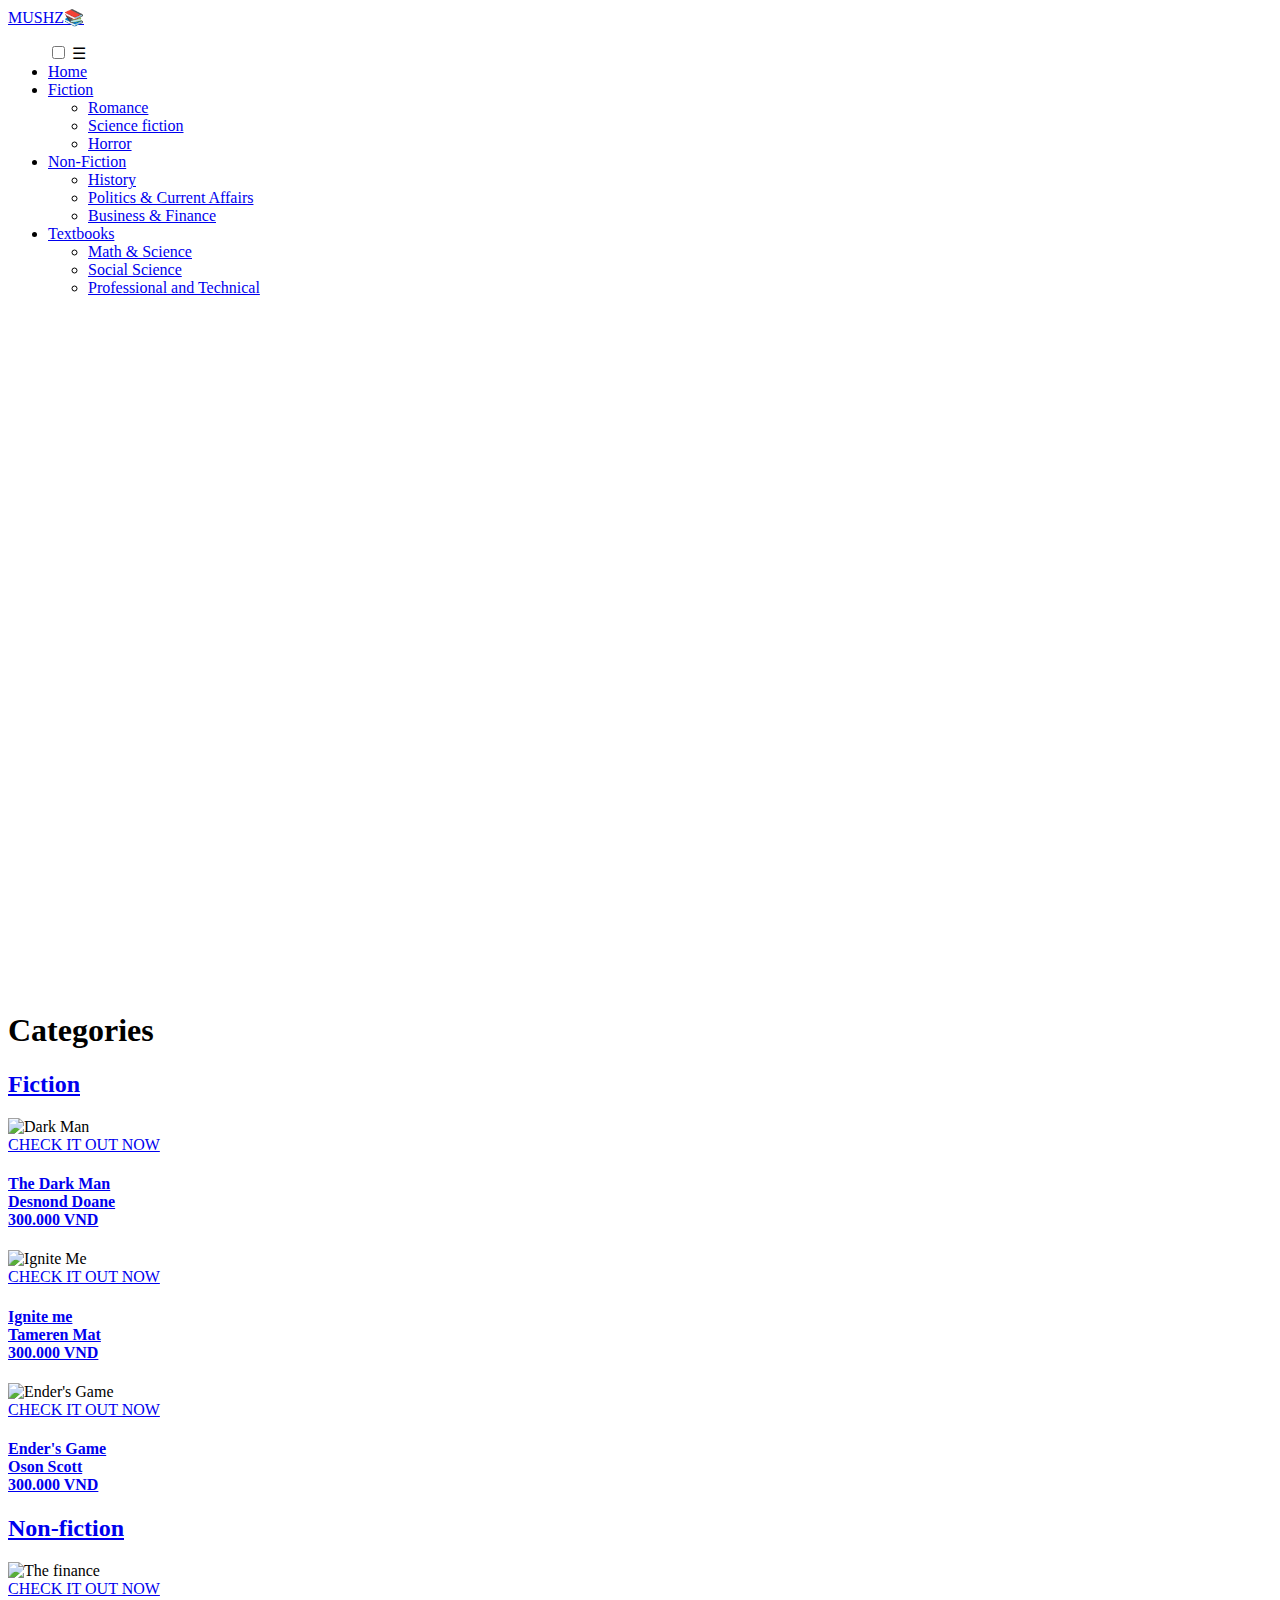
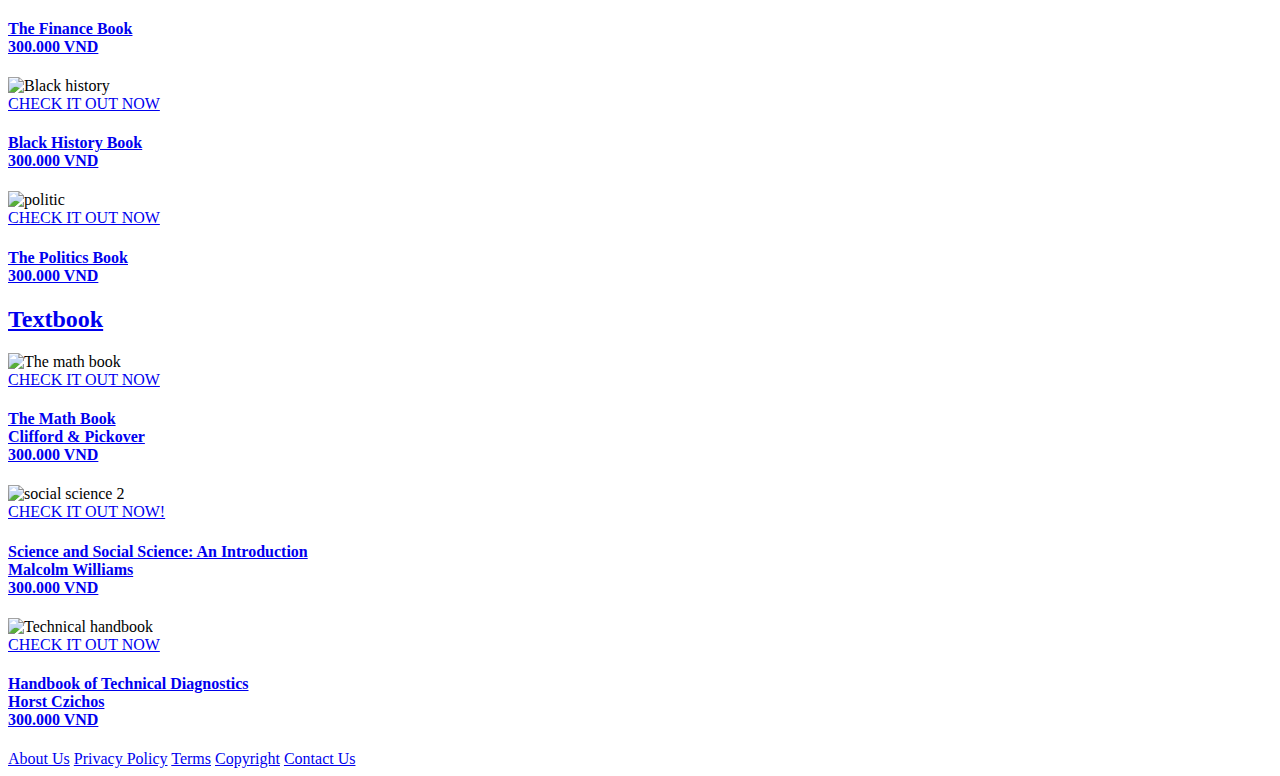
==== index.html @ 6c6219ea "change index html" ====
<!--  RMIT University Vietnam
  Course: COSC2430 Web Programming
  Semester: 2023A
  Assessment: Assignment 1
  Author: Vũ Tiến Quang
  ID: S3981278
  Acknowledgement: Acknowledge the resources that you use here.
-->
<!DOCTYPE html>
<html lang="en">
<head>
    <meta charset="UTF-8">
    <meta http-equiv="X-UA-Compatible" content="IE=edge">
    <meta name="viewport" content="width=device-width, initial-scale=1.0">
    <title>Mushz's bookshop</title>
    <link rel="stylesheet" href="style.css">
</head>
<body>
    <!--HEADERS STARTS-->
    <header>
        <nav class="navbar">
            <!-- LOGO -->
            <div class="logo"><a href="/index.html">MUSHZ📚</a></div>

            <!-- NAVIGATION MENU -->
            <ul class="nav-links">

                <!-- USING CHECKBOX HACK -->
                <input type="checkbox" id="checkbox_toggle" />
                <label for="checkbox_toggle" class="hamburger">&#9776;</label>

                <!-- NAVIGATION MENUS -->
                <div class="menu">

                    <li><a href="/index.html">Home</a></li>
                    <!-- FICTION DROPDOWN -->
                    <li class="menu-item">
                        <a href="/fiction.html">Fiction</a>

                        <!-- DROPDOWN MENU -->
                        <ul class="dropdown">
                            <li><a href="/">Romance</a></li>
                            <li><a href="/">Science fiction</a></li>
                            <li><a href="/">Horror</a></li>
                        </ul>
                    </li>   
                    <!-- NON-FICTION DROPDOWN -->
                    <li class="menu-item">
                        <a href="/non-fiction.html">Non-Fiction</a>

                        <!-- DROPDOWN MENU -->
                        <ul class="dropdown">
                            <li><a href="/">History</a></li>
                            <li><a href="/">Politics & Current Affairs</a></li>
                            <li><a href="/">Business & Finance</a></li>
                        </ul>
                    </li>   
                    <!-- TEXTBOOK DROPDOWN -->
                    <li class="menu-item">
                        <a href="/textbooks.html">Textbooks</a>

                        <!-- DROPDOWN MENU -->
                        <ul class="dropdown">
                            <li><a href="/">Math & Science</a></li>
                            <li><a href="/">Social Science</a></li>
                            <li><a href="/">Professional and Technical</a></li>
                        </ul>
                    </li>   
                </div>
            </ul>
        </nav>
    </header>
    <!-- HEADER ENDS -->
    <!-- INTRO VIDEO -->
    <div class="intro_video">
        <iframe 
            width="1198" height="674" 
            src="https://www.youtube.com/embed/AUw7laSlcbo" 
            title="Reading Changes your Brain, let me explain." 
            frameborder="0" allow="accelerometer; autoplay; clipboard-write; encrypted-media; gyroscope; picture-in-picture; web-share" allowfullscreen>
        </iframe>
    </div>
    
    <!-- BODY  -->
    <h1>Categories</h1>
    <!-- Cat 1 -->
    <section class="rack">
        <!-- TITLE -->
        <h2 class="titles center">
            <a href="/fiction.html">Fiction</a>
        </h2>
        <article class="flex-container center">
            <!-- ITEM 1 -->
            <div class="items">
                <img class="item-image" src="images\Fiction\horror1.jpeg" alt="Dark Man">
                <!-- HOVER -->
                <div class="middle">
                    <div class="text">
                        <a href="/">CHECK IT OUT NOW</a>
                    </div>
                </div>
                <a href="/" class="item-link">
                    <h4>The Dark Man <br> Desnond Doane <br> 300.000 VND</h4>
                </a>
            </div>
            <!-- ITEM 2 -->
            <div class="items">
                <img class="item-image" src="images\Fiction\romance1.jpeg" alt="Ignite Me">
                <!-- HOVER -->
                <div class="middle">
                    <div class="text">
                        <a href="/">CHECK IT OUT NOW</a>
                    </div>
                </div>
                <a href="/" class="item-link">
                    <h4>Ignite me <br> Tameren Mat <br> 300.000 VND</h4>
                </a>
            </div>
            <!-- ITEM 3 -->
            <div class="items">
                <img class="item-image" src="images\Fiction\scifi1.jpeg" alt="Ender's Game">
                <!-- HOVER -->
                <div class="middle">
                    <div class="text">
                        <a href="/">CHECK IT OUT NOW</a>
                    </div>
                </div>
                <a href="/" class="item-link">
                    <h4>Ender's Game <br> Oson Scott <br> 300.000 VND</h4>
                </a>
            </div>
        </article>
    </section>
    <!-- Cat 2 -->
    <section class="rack">
        <!-- TITLE -->
        <h2 class="titles center">
            <a href="/non-fiction.html">Non-fiction</a>
        </h2>
        <article class="flex-container center">
            <!-- ITEM 1 -->
            <div class="items">
                <img class="item-image" src="images\non-fiction\finance1.jpeg" alt="The finance">
                <!-- HOVER -->
                <div class="middle">
                    <div class="text">
                        <a href="/">CHECK IT OUT NOW</a>
                    </div>
                </div>
                <a href="/" class="item-link">
                    <h4>The Finance Book <br> 300.000 VND</h4>
                </a>
            </div>
            <!-- ITEM 2 -->
            <div class="items">
                <img class="item-image" src="images\non-fiction\history1.jpeg" alt="Black history">
                <!-- HOVER -->
                <div class="middle">
                    <div class="text">
                        <a href="/">CHECK IT OUT NOW</a>
                    </div>
                </div>
                <a href="/" class="item-link">
                    <h4>Black History Book <br> 300.000 VND</h4>
                </a>
            </div>
            <!-- ITEM 3 -->
            <div class="items">
                <img class="item-image" src="images\non-fiction\politic1.jpeg" alt="politic">
                <!-- HOVER -->
                <div class="middle">
                    <div class="text">
                        <a href="/">CHECK IT OUT NOW</a>
                    </div>
                </div>
                <a href="/" class="item-link">
                    <h4>The Politics Book <br> 300.000 VND</h4>
                </a>
            </div>
        </article>
    </section>
    <!-- Cat 3 -->
    <section class="rack">
        <!-- TITLE -->
        <h2 class="titles center">
            <a href="/textbooks.html">Textbook</a>
        </h2>
        <article class="flex-container center">
            <!-- ITEM 1 -->
            <div class="items">
                <img class="item-image" src="images\Textbooks\math1.jpeg" alt="The math book">
                <!-- HOVER -->
                <div class="middle">
                    <div class="text">
                        <a href="/">CHECK IT OUT NOW</a>
                    </div>
                </div>
                <a href="/" class="item-link">
                    <h4>The Math Book <br> Clifford & Pickover <br> 300.000 VND</h4>
                </a>
            </div>
            <!-- ITEM 2 -->
            <div class="items">
                <img class="item-image" src="images\Textbooks\social2.jpeg" alt="social science 2">
                <!-- HOVER -->
                <div class="middle">
                    <div class="text">
                        <a href="social2.html">CHECK IT OUT NOW!</a>
                    </div>
                </div>
                <a href="social2.html" class="item-link">
                    <h4>Science and Social Science: An Introduction<br> Malcolm Williams <br> 300.000 VND</h4>
                </a>
            </div>
            <!-- ITEM 3 -->
            <div class="items">
                <img class="item-image" src="images\Textbooks\tech1.jpeg" alt="Technical handbook">
                <!-- HOVER -->
                <div class="middle">
                    <div class="text">
                        <a href="/">CHECK IT OUT NOW</a>
                    </div>
                </div>
                <a href="/" class="item-link">
                    <h4>Handbook of Technical Diagnostics <br> Horst Czichos <br> 300.000 VND</h4>
                </a>
            </div>
        </article>
    </section>
    <!-- BODY END -->

    <!-- FOOTER STARTS  -->
    <footer>
        <a href="#">About Us</a>
        <a href="#">Privacy Policy</a>
        <a href="#">Terms</a>
        <a href="#">Copyright</a>
        <a href="/contact.html">Contact Us</a>
    </footer>
</body>
</html>
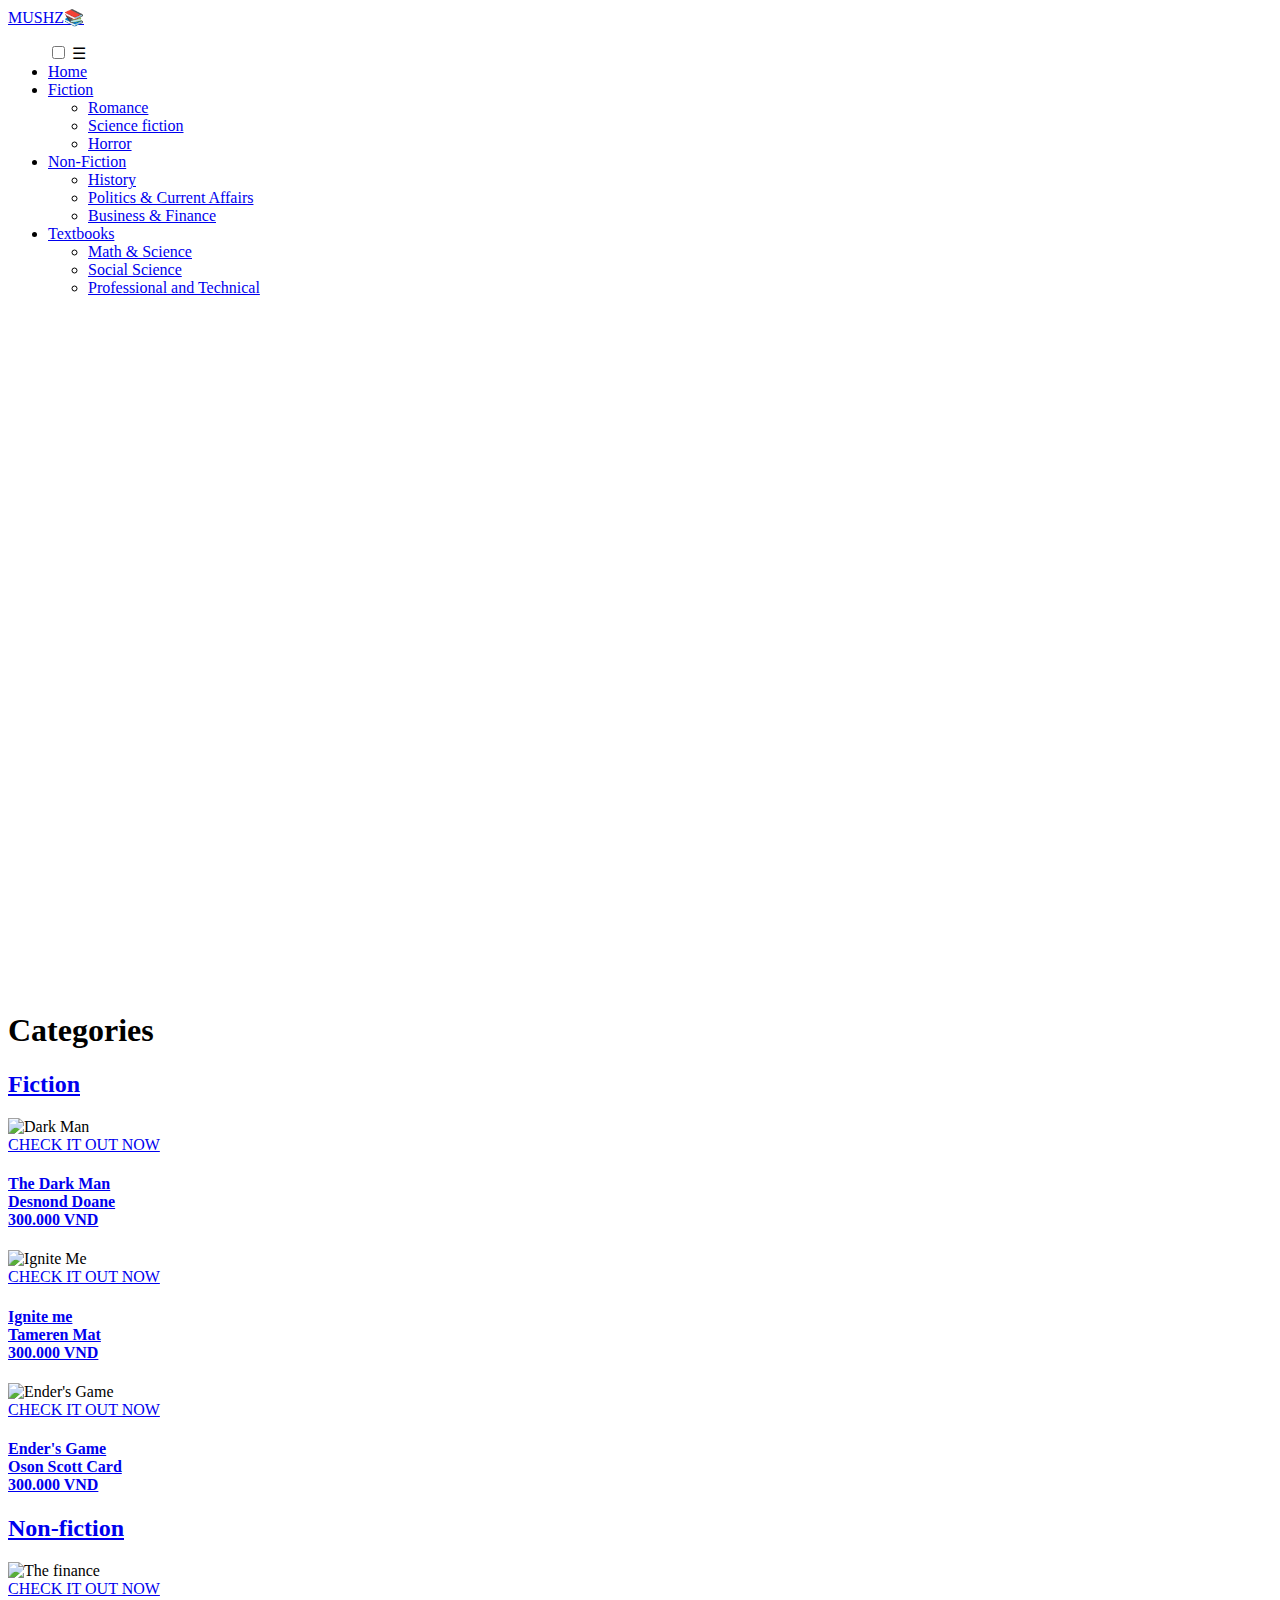
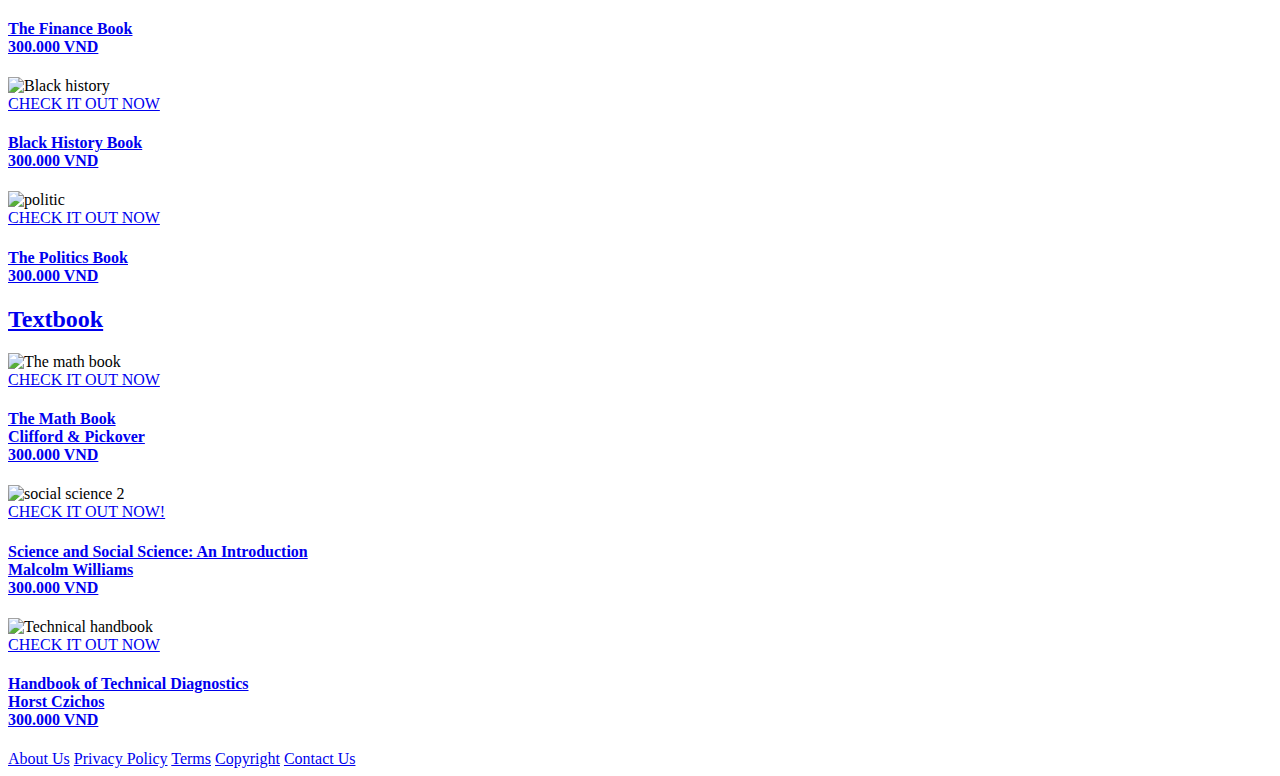
==== commit b4f3a059: "uppercase" ====
--- a/index.html
+++ b/index.html
@@ -20,7 +20,7 @@
     <header>
         <nav class="navbar">
             <!-- LOGO -->
-            <div class="logo"><a href="/index.html">MUSHZ📚</a></div>
+            <div class="logo"><a href="index.html">MUSHZ📚</a></div>
 
             <!-- NAVIGATION MENU -->
             <ul class="nav-links">
@@ -32,10 +32,10 @@
                 <!-- NAVIGATION MENUS -->
                 <div class="menu">
 
-                    <li><a href="/index.html">Home</a></li>
+                    <li><a href="index.html">Home</a></li>
                     <!-- FICTION DROPDOWN -->
                     <li class="menu-item">
-                        <a href="/fiction.html">Fiction</a>
+                        <a href="fiction.html">Fiction</a>
 
                         <!-- DROPDOWN MENU -->
                         <ul class="dropdown">
@@ -46,7 +46,7 @@
                     </li>   
                     <!-- NON-FICTION DROPDOWN -->
                     <li class="menu-item">
-                        <a href="/non-fiction.html">Non-Fiction</a>
+                        <a href="non-fiction.html">Non-Fiction</a>
 
                         <!-- DROPDOWN MENU -->
                         <ul class="dropdown">
@@ -57,7 +57,7 @@
                     </li>   
                     <!-- TEXTBOOK DROPDOWN -->
                     <li class="menu-item">
-                        <a href="/textbooks.html">Textbooks</a>
+                        <a href="textbooks.html">Textbooks</a>
 
                         <!-- DROPDOWN MENU -->
                         <ul class="dropdown">
@@ -87,7 +87,7 @@
     <section class="rack">
         <!-- TITLE -->
         <h2 class="titles center">
-            <a href="/fiction.html">Fiction</a>
+            <a href="fiction.html">Fiction</a>
         </h2>
         <article class="flex-container center">
             <!-- ITEM 1 -->
@@ -126,7 +126,7 @@
                     </div>
                 </div>
                 <a href="/" class="item-link">
-                    <h4>Ender's Game <br> Oson Scott <br> 300.000 VND</h4>
+                    <h4>Ender's Game <br> Oson Scott Card<br> 300.000 VND</h4>
                 </a>
             </div>
         </article>
@@ -135,12 +135,12 @@
     <section class="rack">
         <!-- TITLE -->
         <h2 class="titles center">
-            <a href="/non-fiction.html">Non-fiction</a>
+            <a href="non-fiction.html">Non-fiction</a>
         </h2>
         <article class="flex-container center">
             <!-- ITEM 1 -->
             <div class="items">
-                <img class="item-image" src="images\non-fiction\finance1.jpeg" alt="The finance">
+                <img class="item-image" src="images\Non-fiction\finance1.jpeg" alt="The finance">
                 <!-- HOVER -->
                 <div class="middle">
                     <div class="text">
@@ -153,7 +153,7 @@
             </div>
             <!-- ITEM 2 -->
             <div class="items">
-                <img class="item-image" src="images\non-fiction\history1.jpeg" alt="Black history">
+                <img class="item-image" src="images\Non-fiction\history1.jpeg" alt="Black history">
                 <!-- HOVER -->
                 <div class="middle">
                     <div class="text">
@@ -166,7 +166,7 @@
             </div>
             <!-- ITEM 3 -->
             <div class="items">
-                <img class="item-image" src="images\non-fiction\politic1.jpeg" alt="politic">
+                <img class="item-image" src="images\Non-fiction\politic1.jpeg" alt="politic">
                 <!-- HOVER -->
                 <div class="middle">
                     <div class="text">
@@ -183,7 +183,7 @@
     <section class="rack">
         <!-- TITLE -->
         <h2 class="titles center">
-            <a href="/textbooks.html">Textbook</a>
+            <a href="textbooks.html">Textbook</a>
         </h2>
         <article class="flex-container center">
             <!-- ITEM 1 -->
@@ -235,7 +235,7 @@
         <a href="#">Privacy Policy</a>
         <a href="#">Terms</a>
         <a href="#">Copyright</a>
-        <a href="/contact.html">Contact Us</a>
+        <a href="contact.html">Contact Us</a>
     </footer>
 </body>
-</html>+</html>
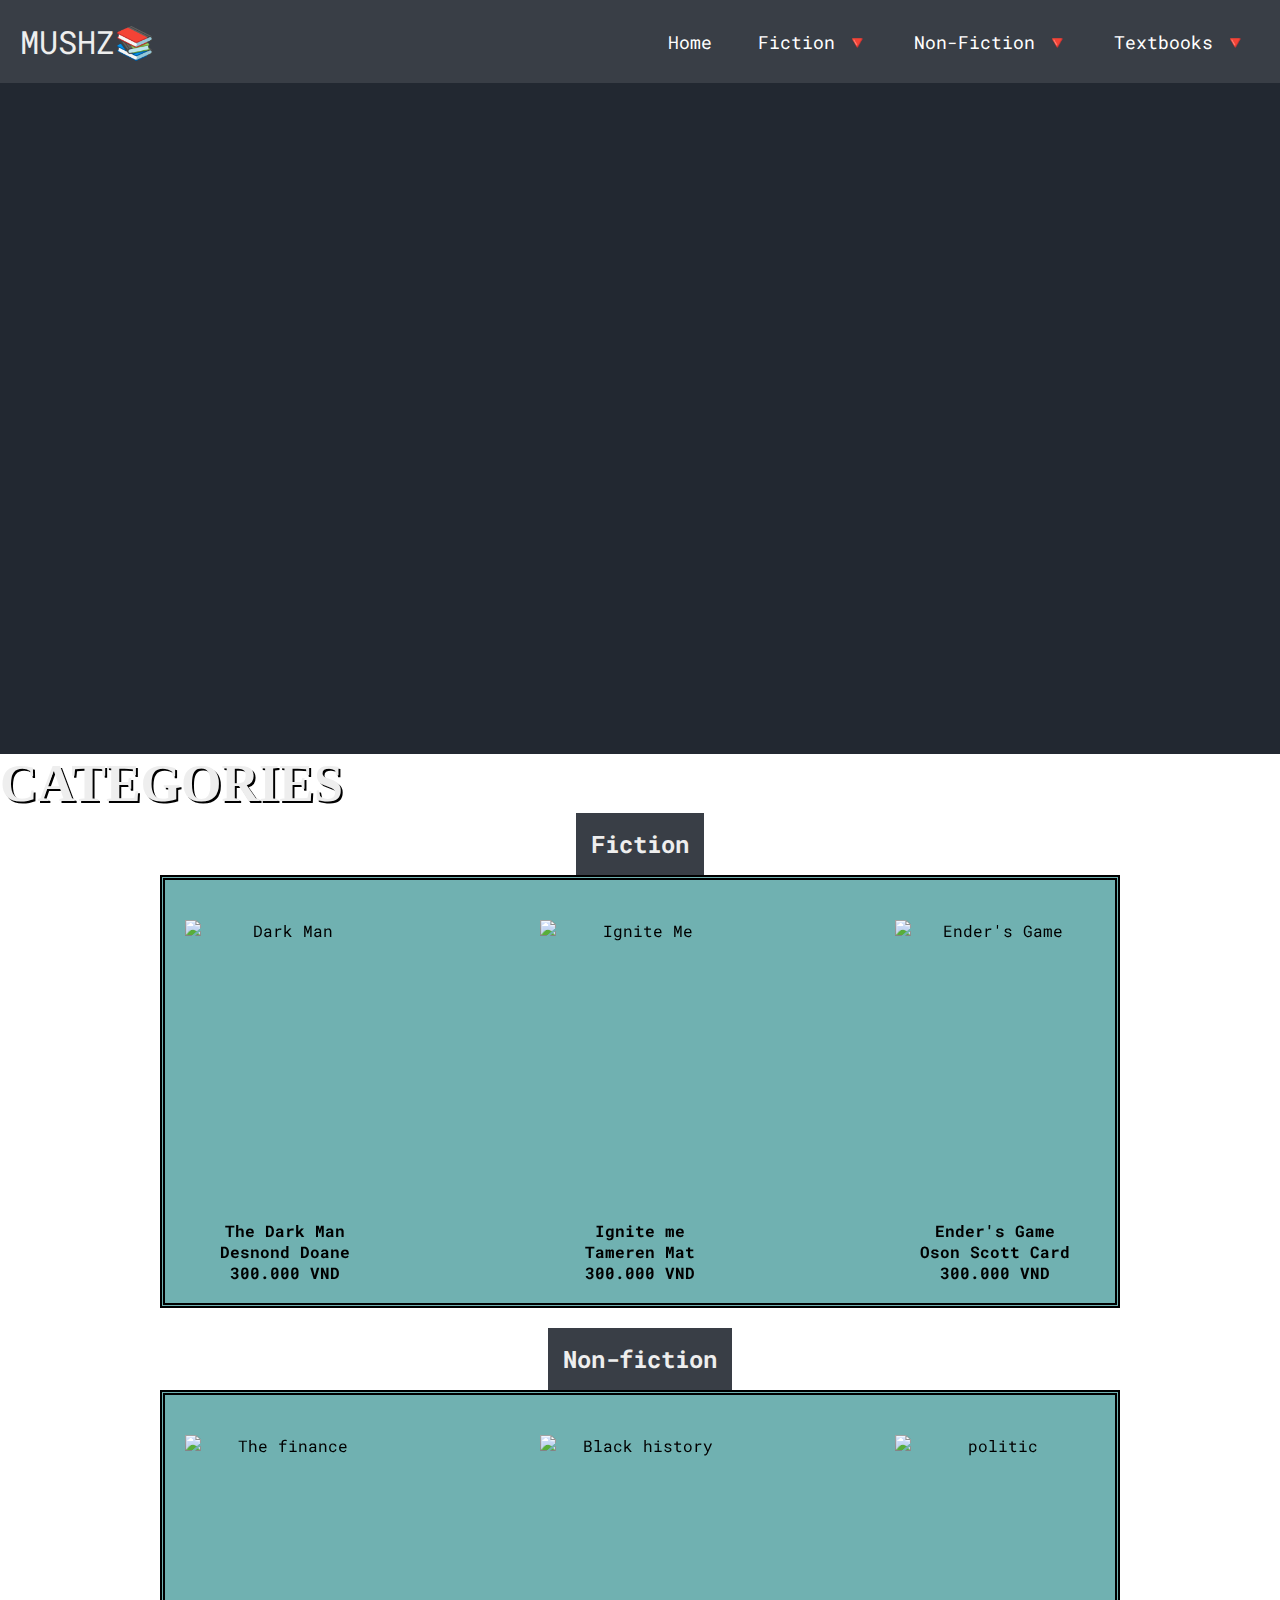
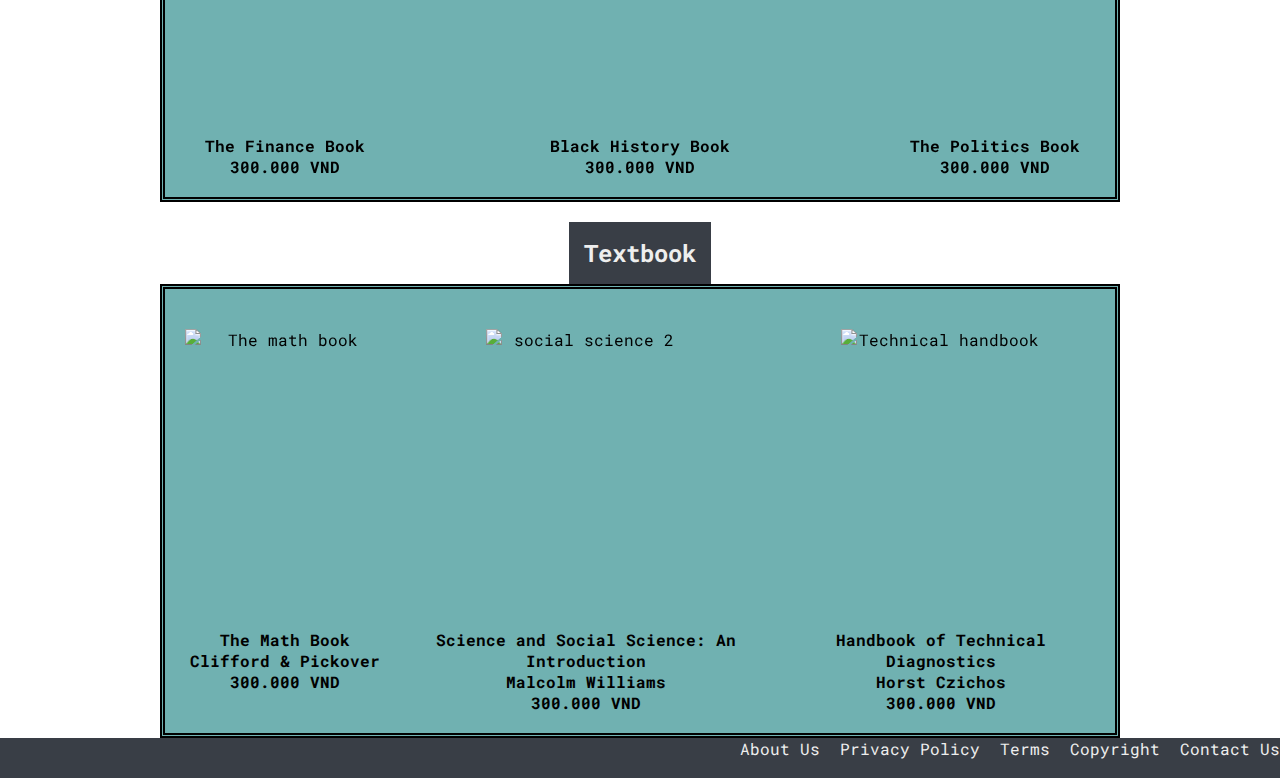
==== commit c0badb11: "sticky menu" ====
--- a/index.html
+++ b/index.html
@@ -18,7 +18,7 @@
 <body>
     <!--HEADERS STARTS-->
     <header>
-        <nav class="navbar">
+        <nav class="navbar sticky">
             <!-- LOGO -->
             <div class="logo"><a href="index.html">MUSHZ📚</a></div>
 
--- a/style.css
+++ b/style.css
@@ -0,0 +1,460 @@
+/*  RMIT University Vietnam
+  Course: COSC2430 Web Programming
+  Semester: 2023A
+  Assessment: Assignment 1
+  Author: Vũ Tiến Quang
+  ID: S3981278
+  Acknowledgement: Acknowledge the resources that you use here.
+*/
+
+/* color themes: https://colorhunt.co/palette/222831393e4600adb5eeeeee */
+/* #222831 , #393E46, #00ADB5, #EEEEEE */
+@import url('https://fonts.googleapis.com/css2?family=Roboto+Mono:wght@500&display=swap');
+
+/* UTILITIES */ 
+* {
+    margin:0; padding:0;
+    box-sizing: border-box;
+}
+
+body {
+    font-family: 'Roboto Mono', monospace;
+    background: url("background_image.jpg") 0 0;
+    background-size: contain;
+}
+
+.textbook {
+    background: url("bg-textbook.jpg");
+}
+
+.fiction {
+    background: url("bg-fiction.jpg");
+}
+
+.non-fiction {
+    background: url("bg-non-fiction.jpg");
+}
+h1 {
+    font-family: 'Pacifico', cursive;
+    text-transform: uppercase;
+    color: #EEEEEE;
+    text-shadow: 2px 2px #000;
+    font-size: 52px; 
+}
+
+a {
+    text-decoration: none;
+    color: #EEEEEE;
+}
+
+li {
+    list-style: none;
+}
+
+/* NAVBAR STYLING */
+.navbar {
+    display:flex;
+    align-items: center;
+    justify-content: space-between;
+    padding: 20px;
+    background-color: #393E46;
+    color: #EEEEEE;  
+}
+
+/* FOR STICKY MENU */
+.sticky {
+    position: fixed; 
+    top: 0;
+    width: 100%;
+}
+body:not(:first-child) {
+    margin-top: 80px;
+}
+.nav-links a {
+    color: #fff;
+}
+
+.logo {
+    font-size: 32px;
+}
+
+/* MENU */
+.menu {
+    display: flex;
+    gap: 1em;
+    font-size: 18px;
+    
+}
+.menu-item::after {
+    content: "🔻"
+}
+.menu li:hover {
+    background-color: black;
+    border-radius: 5px;
+    transition: 0.3s ease;
+}
+.menu li {
+    padding: 5px 14px;
+}
+
+/* DROPDOWN */
+.menu-item {
+    position: relative;
+}
+
+.dropdown {
+    background-color: black;
+    padding: 1em 0;
+    position: absolute;
+    display: none;
+    border-radius: 8px;
+    top: 35px;
+    z-index: 1;
+}
+
+.dropdown li a {
+    cursor: not-allowed;
+}
+
+.dropdown li + li {
+    margin-top: 10px;
+}
+
+.dropdown li {
+    padding: 0.5em 1em;
+    width: 8em;
+    text-align: center;
+}
+
+.dropdown li:hover {
+    background-color: #4c9e9e;
+}
+
+.menu-item:hover .dropdown {
+    display: block;
+}
+
+/* RESPONSIVE NAVBAR MENU STARTS */
+
+/* CHECKBOX HACK */
+
+#checkbox_toggle {
+    display: none;
+} 
+    
+/* HAMBURGER MENU */
+.hamburger {
+    display: none;
+    font-size: 24px;
+    user-select: none;
+}
+
+/* INTRO VIDEO  */
+.intro_video {
+    display: flex;
+    justify-content: center;
+    background-color: #222831;
+    width: 100%; height: 60%;
+}
+
+/* MEDIA QUERIES FOR NAVBAR */
+@media screen and (max-width: 960px) {
+    .menu {
+        display:none;
+        position: absolute;
+        background-color: #222831;
+        right: 0;
+        left: 0;
+        text-align: center;
+        padding: 16px 0;
+    }
+    .menu li:hover {   
+        display: inline-block;
+        /* background-color:#4c9e9e; */
+        transition: 0.3s ease;
+    }
+
+    .menu li + li {
+        margin-top: 12px;
+    }
+
+    input[type=checkbox]:checked ~ .menu {
+        display: block;
+    }
+
+    .hamburger {
+        display: block;
+    }
+
+    .dropdown {
+        left: 50%;
+        top: 30px;
+        transform: translateX(35%);
+    }
+
+    .dropdown li:hover {
+        background-color: #4c9e9e;
+    }
+}
+/* END OF MEDIA  */
+
+/* HOMEPAGE BODY STYLING */
+.rack + .rack {
+    margin-top: 20px;
+}
+.titles {
+    background-color:#393E46; 
+    width:fit-content;
+    color: #eee;
+
+}
+.titles {
+    text-align: center;
+    padding: 15px;
+}
+
+.titles > a:hover {
+    text-decoration: underline;
+}
+.center {
+    margin: auto;
+}
+/* CONTAINER STYLING */
+.flex-container {
+    padding: 20px;
+    display: flex;
+    flex-wrap: nowrap;
+    justify-content: space-between;
+    background-color: rgba(76, 158, 158,0.8); 
+    width: 75%;
+    border: #000 double thick;
+}
+
+.flex-container > .items {
+    text-align: center;
+    margin-top: 20px;
+    position: relative;
+    
+}
+/* MAKE BOOK'S NAME BLACK FOR VISIBILITY */
+.item-link {
+    color: #000;
+}
+
+.item-link:hover {
+    color: #EEEEEE;
+    text-decoration: underline;
+}
+
+/* IMAGE HOVER STARTS*/
+.item-image {
+    width: 200px;
+    height: 300px;
+    object-fit: none;
+    margin: auto;
+    transition: .3s ease-in;
+    backface-visibility: hidden;
+    display: block;
+}
+
+.middle {
+    transition: .3s ease;
+    opacity: 0;
+    position: absolute;
+    top: 50%;
+    left: 50%;
+    transform: translate(-50%, -50%);
+    /* -ms-transform: translate(-50%, -50%); */
+    text-align: center;
+}
+
+.text {
+    border: whitesmoke solid thin;
+}
+
+.items:hover .item-image{
+    opacity: 0.3;
+}
+
+.items:hover .middle {
+    opacity: 1;
+}
+
+/* MEDIA QUERIES FOR CONTAINER IN BODY */
+@media screen and (max-width: 960px) {
+    .flex-container {
+        flex-direction: column;
+    }
+}
+
+/* FOOTER STYLING */
+footer {
+    position: relative;
+    bottom: 0; /* STICK FOOTER TO THE BOTTOM */
+    height: 2.5rem;
+    width: 100%;
+    text-align: end;
+    background-color: #393E46;
+}
+
+footer > a {
+    padding-left: 10px;
+}
+
+footer > a:hover {
+    background-color: burlywood;
+}
+
+/* BREADCRUMBS STYLING */
+ul.breadcrumb {
+    padding: 10px 16px;
+    list-style: none;
+    background-color: burlywood;
+}
+
+ul.breadcrumb li {
+    display: inline;
+    font-size: 18px;
+}
+
+ul.breadcrumb li+li:before {
+    padding: 8px;
+    color: black;
+    content: ">";
+}
+
+ul.breadcrumb li a {
+    color: #000;
+    text-decoration: none;
+}
+
+ul.breadcrumb li a:hover {
+    color: #eee;
+    text-decoration: underline;
+}
+
+/* DETAIL PAGE IMAGES */
+/* BIG FLEX BOX  */
+.flex-detail {
+    display: flex;
+    margin-top: 20px;
+    margin-left: 40px;
+    align-items: center;
+    justify-content: space-evenly;
+}
+/* BOOK IMAGE */
+.book-image {
+    background-color: rgba(128,128,128,0.5);
+    border: #000 solid thin;
+    object-fit: contain;
+}
+/* TO NOT BREAK IMG RESOLUTION AND KEEP IT IN CENTER */
+.book-image img {
+    width: 500px;
+    height: 600px;
+    object-fit: none;
+}
+/* FLEX BOX FOR SMALL IMAGES */
+.item-flex-container {
+    display: flex;
+    flex-direction: column;
+}
+/* SMALL IMAGES STYLING  */
+.item-flex-container img {
+    width: 150px; 
+    height: 190px;
+    margin: 10px;
+    border: #000 solid thin;
+}
+/* PRICE  */
+.price {
+    font-size: 36px;
+    background-color: greenyellow;
+}
+
+.price button {
+    border: none;
+    outline: 0;
+    padding: 12px;
+    color: #EEEEEE;
+    background-color: #4c9e9e;
+    cursor: pointer;
+    width: 100%;
+    font-size: 18px;
+}
+
+.price button:hover{
+    opacity: 0.7;
+}
+/* DESCRIPTION STYLING */
+.description {
+    background-color: rgba(57,62,70,0.8);
+    color: #EEEEEE;
+    border: #000 solid thin;
+    height: auto;
+    margin: 20px auto;
+    width: 70%;
+}
+
+.description p {
+    font-size: 16px;
+}
+/* MEDIA QUERIES FOR DETAIL PAGE */
+@media screen and (max-width: 960px){
+    .flex-detail {
+        flex-direction: column;
+    }
+    .item-flex-container {flex-direction: row;}
+    .price {flex-direction: column;}
+    .description {width: 95%}
+}
+
+
+/* CONTACT PAGE STYLING */
+.contact-page {
+    margin: 30px;
+    width: 30%;
+    font-size: 17px;
+}
+
+.contact-page fieldset {
+    background-color: rgba(128,128,128,0.5);
+}
+
+/* LABEL SIZE STYLING */
+label {
+    padding: 12px 12px 12px 0;
+    display: inline-block;
+}
+
+/* SUBMIT RESET BUTTON STYLING */
+button[type=submit], button[type=reset] {
+    padding: 12px 20px;
+    border: none;
+    outline: 0;
+    cursor: pointer;
+    float: center;
+}
+
+fieldset button:hover{
+    opacity: 0.8;
+}
+
+/* BOXES FOR INPUT STYLING */
+input[type=text], input[type=email], input[type=tel], textarea {
+    width: 400px;
+    padding: 12px 20px;
+    float: right;    
+}
+
+/* MEDIA QUERIES FOR CONTACT PAGE */
+@media screen and (max-width: 960px) {
+    input[type=text], input[type=tel], input[type=email], textarea {
+        width: 100%; margin-top:0;
+    }
+    .contact-page {
+        margin: auto;
+        text-align: center;
+        width: 90%;
+    }
+}